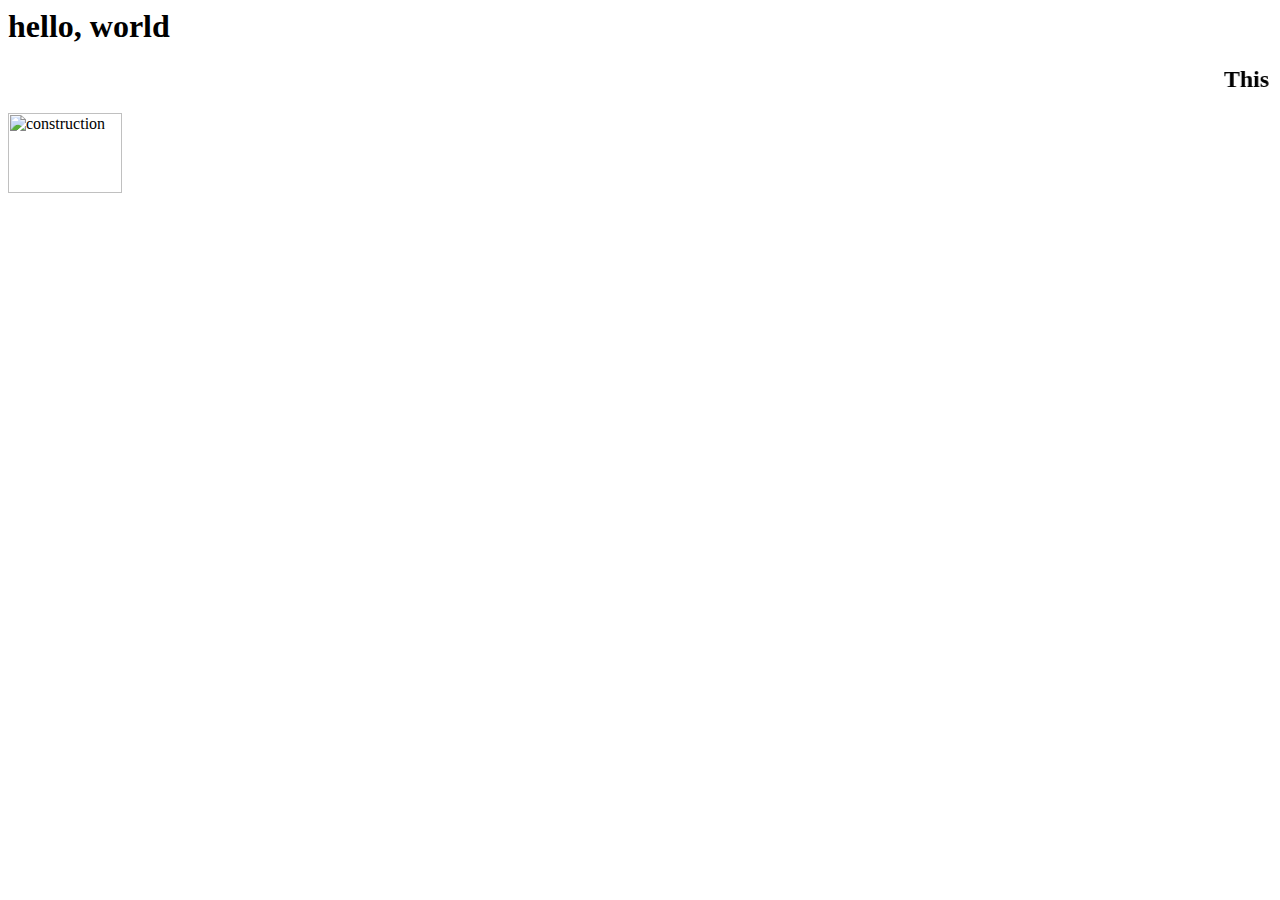
==== index.html @ eea39d53 "Create index.html" ====
<head>
  <title>Adi</title>
</head>
<body>
  <h1>hello, world</h1>
  <h2><marquee>This page is under construction :)</marquee></h2>
  <img src="https://upload.wikimedia.org/wikipedia/commons/9/9c/Lunch_atop_a_Skyscraper_-_Charles_Clyde_Ebbets.jpg" alt="construction" width="30%">
</body>
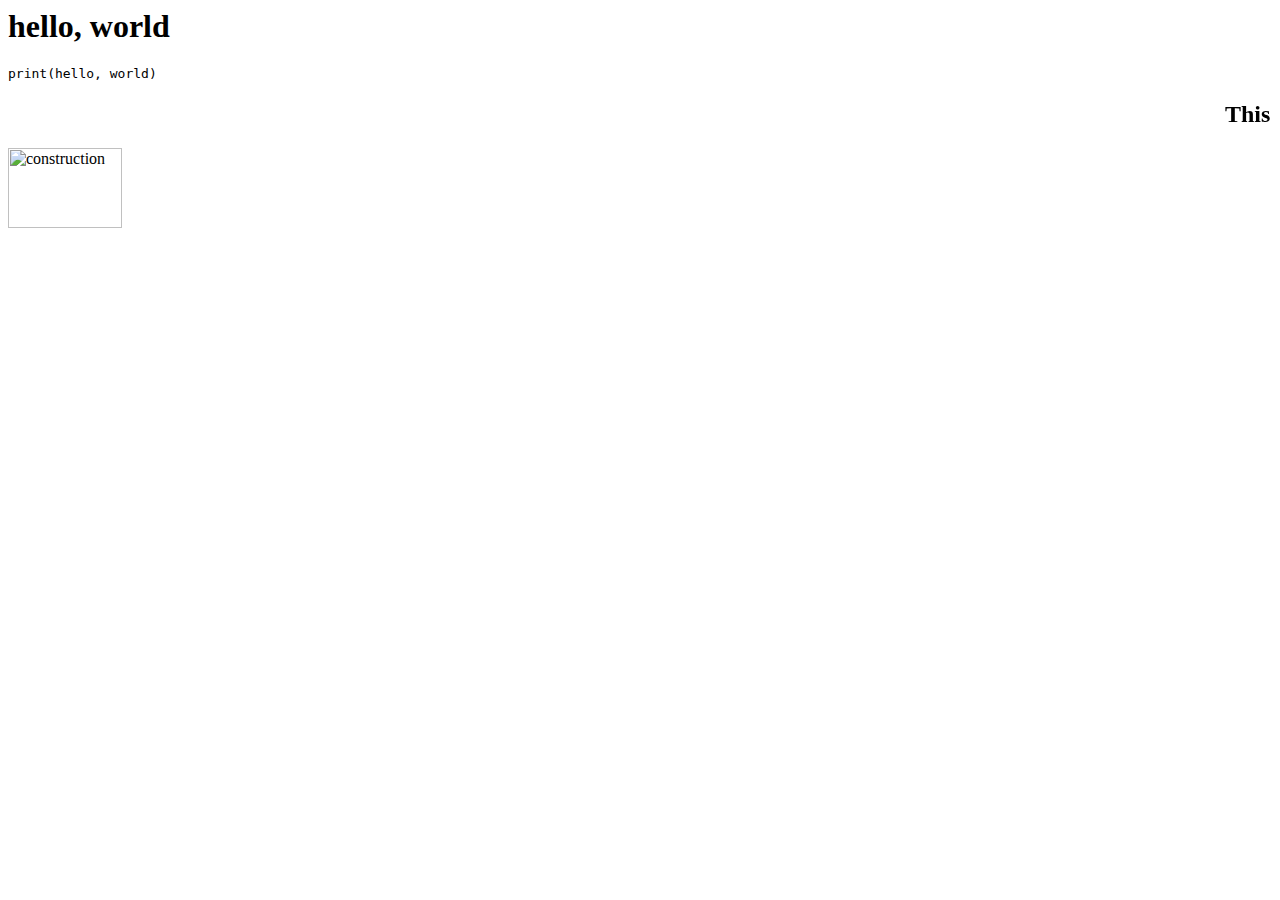
==== commit 130ea046: "Update index.html" ====
--- a/index.html
+++ b/index.html
@@ -3,6 +3,7 @@
 </head>
 <body>
   <h1>hello, world</h1>
+  <p><code>print(hello, world)</code></p>
   <h2><marquee>This page is under construction :)</marquee></h2>
   <img src="https://upload.wikimedia.org/wikipedia/commons/9/9c/Lunch_atop_a_Skyscraper_-_Charles_Clyde_Ebbets.jpg" alt="construction" width="30%">
 </body>
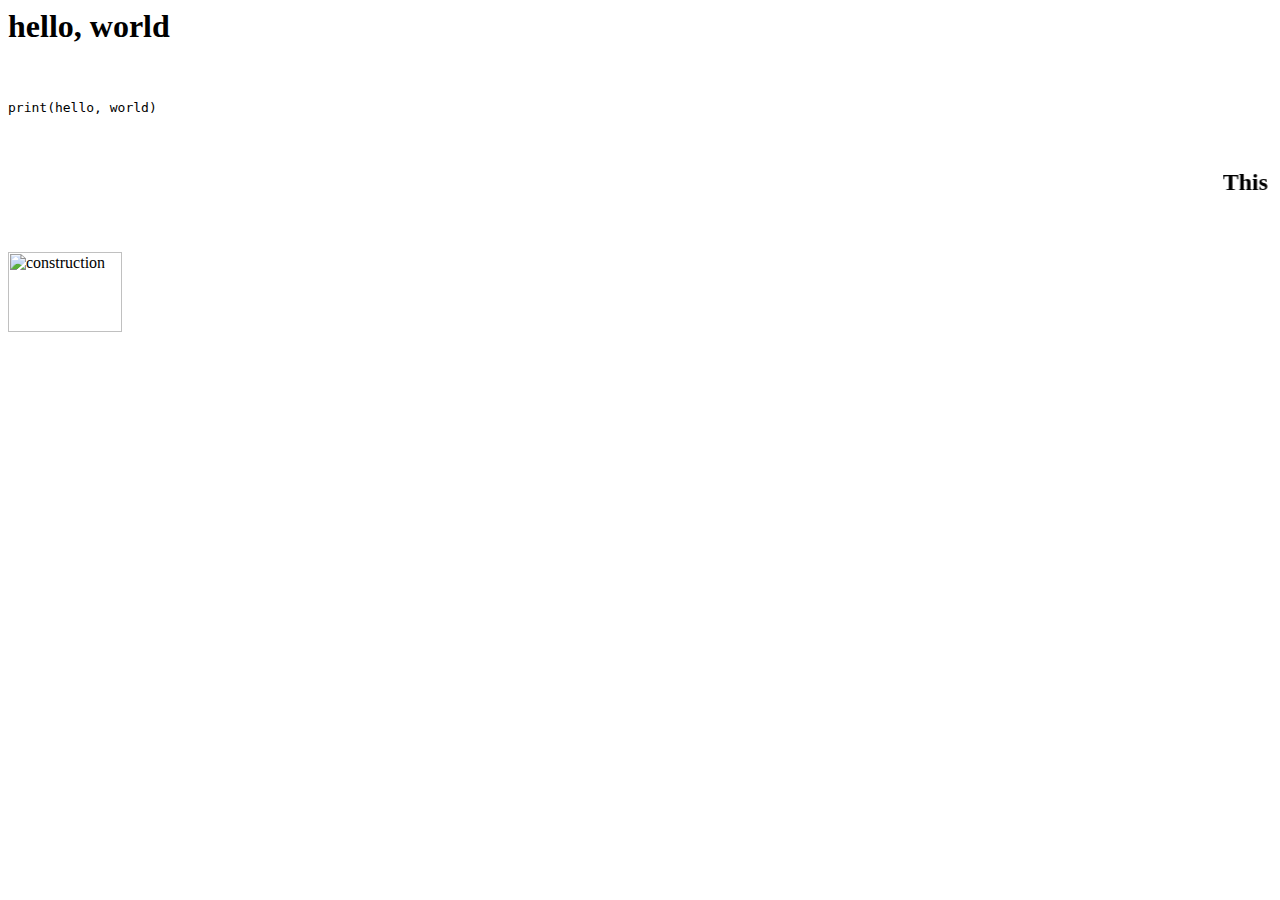
==== commit 2a5661b1: "Update index.html" ====
--- a/index.html
+++ b/index.html
@@ -3,7 +3,10 @@
 </head>
 <body>
   <h1>hello, world</h1>
+  <br>
   <p><code>print(hello, world)</code></p>
+  <br>
   <h2><marquee>This page is under construction :)</marquee></h2>
+  <br><br>
   <img src="https://upload.wikimedia.org/wikipedia/commons/9/9c/Lunch_atop_a_Skyscraper_-_Charles_Clyde_Ebbets.jpg" alt="construction" width="30%">
 </body>
